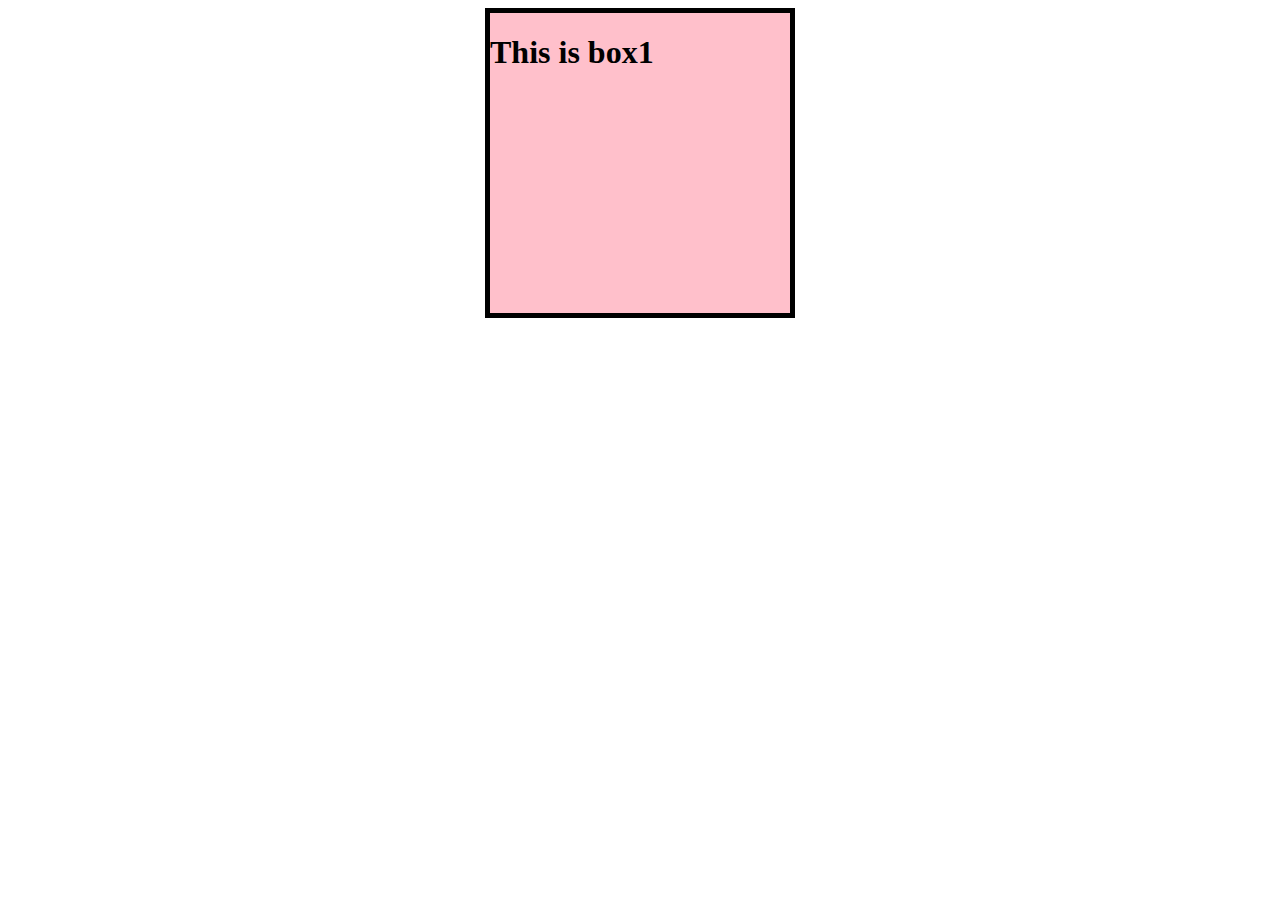
==== index.html @ 3944faeb "add new file" ====
<!DOCTYPE html>
<html lang="en">
<head>
    <meta charset="UTF-8">
    <meta http-equiv="X-UA-Compatible" content="IE=edge">
    <meta name="viewport" content="width=device-width, initial-scale=1.0">
    <title>Document</title>

<link rel="stylesheet" href="style.css">

</head>
<body>
    <div class="box-1"><h1>This is box1</h1></div>
</body>
</html>
---- style.css ----
.box-1{
    height: 300px;
    width: 300px;
    background-color: pink;
    border: 5px solid black;
    margin: auto;
}
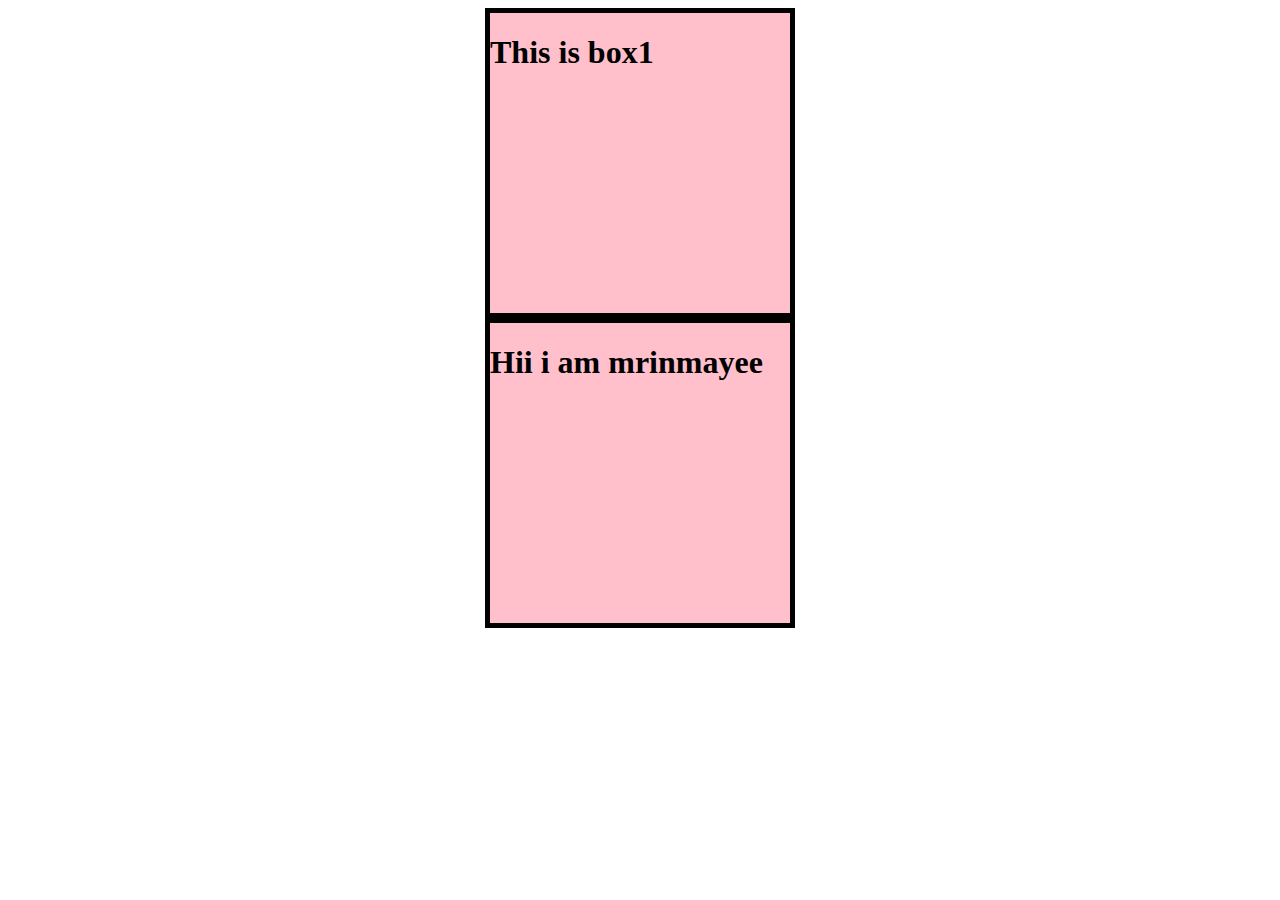
==== commit 3f6735c3: "add new change" ====
--- a/index.html
+++ b/index.html
@@ -11,5 +11,7 @@
 </head>
 <body>
     <div class="box-1"><h1>This is box1</h1></div>
+
+    <div class="box-2"><h1>Hii i am mrinmayee</h1></div>
 </body>
 </html>--- a/style.css
+++ b/style.css
@@ -4,4 +4,12 @@
     background-color: pink;
     border: 5px solid black;
     margin: auto;
+}
+
+.box-2{
+    height: 300px;
+    width: 300px;
+    background-color: pink;
+    border: 5px solid black;
+    margin: auto;
 }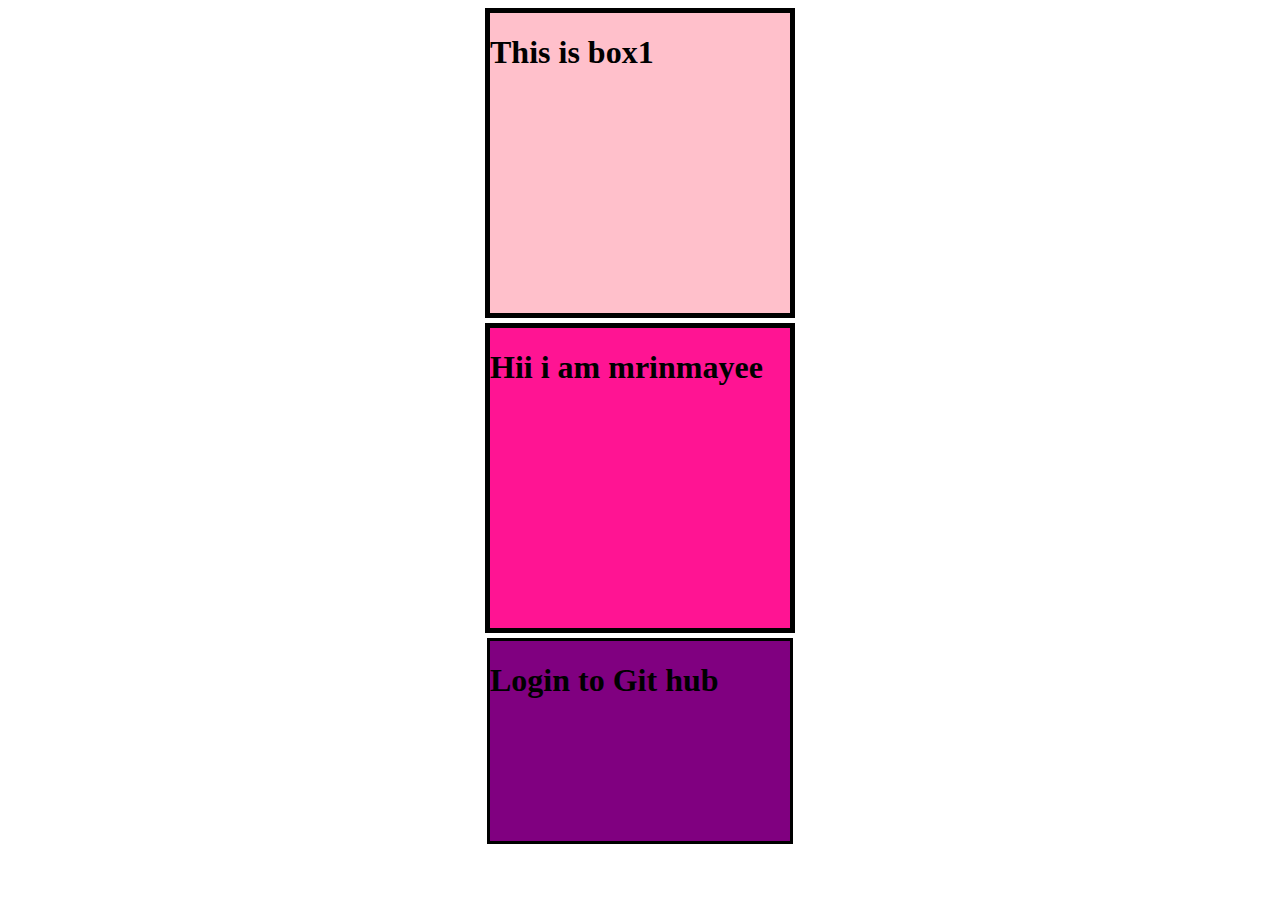
==== commit 19f4b6f8: "add new box" ====
--- a/index.html
+++ b/index.html
@@ -13,5 +13,7 @@
     <div class="box-1"><h1>This is box1</h1></div>
 
     <div class="box-2"><h1>Hii i am mrinmayee</h1></div>
+
+    <div class="box-3"><h1>Login to Git hub</h1></div>
 </body>
 </html>--- a/style.css
+++ b/style.css
@@ -9,7 +9,18 @@
 .box-2{
     height: 300px;
     width: 300px;
-    background-color: pink;
+    background-color: deeppink;
     border: 5px solid black;
     margin: auto;
+    margin-top: 5px;
+}
+
+.box-3{
+    height: 200px;
+    width: 300px;
+    background-color: purple;
+    border: 3px solid black;
+    margin: auto;
+    margin-top: 5px;
+
 }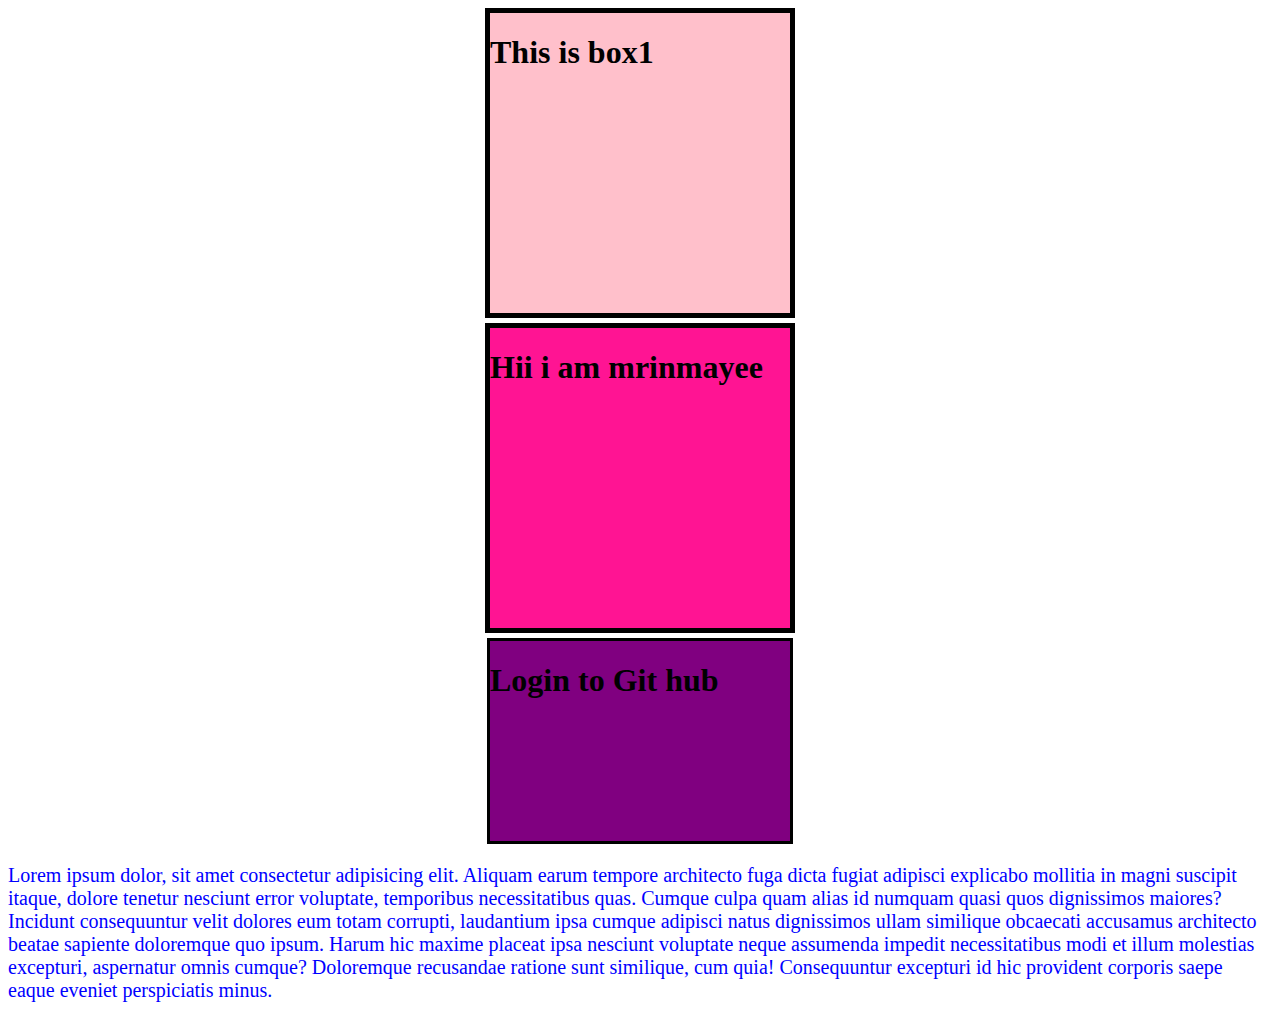
==== commit d647585a: "new change" ====
--- a/index.html
+++ b/index.html
@@ -15,5 +15,8 @@
     <div class="box-2"><h1>Hii i am mrinmayee</h1></div>
 
     <div class="box-3"><h1>Login to Git hub</h1></div>
+
+    <p>Lorem ipsum dolor, sit amet consectetur adipisicing elit. Aliquam earum tempore architecto fuga dicta fugiat adipisci explicabo mollitia in magni suscipit itaque, dolore tenetur nesciunt error voluptate, temporibus necessitatibus quas. Cumque culpa quam alias id numquam quasi quos dignissimos maiores? Incidunt consequuntur velit dolores eum totam corrupti, laudantium ipsa cumque adipisci natus dignissimos ullam similique obcaecati accusamus architecto beatae sapiente doloremque quo ipsum. Harum hic maxime placeat ipsa nesciunt voluptate neque assumenda impedit necessitatibus modi et illum molestias excepturi, aspernatur omnis cumque? Doloremque recusandae ratione sunt similique, cum quia! Consequuntur excepturi id hic provident corporis saepe eaque eveniet perspiciatis minus.</p>
+
 </body>
 </html>--- a/style.css
+++ b/style.css
@@ -23,4 +23,9 @@
     margin: auto;
     margin-top: 5px;
 
+}
+
+p{
+    font-size: 20px;
+    color: blue;
 }